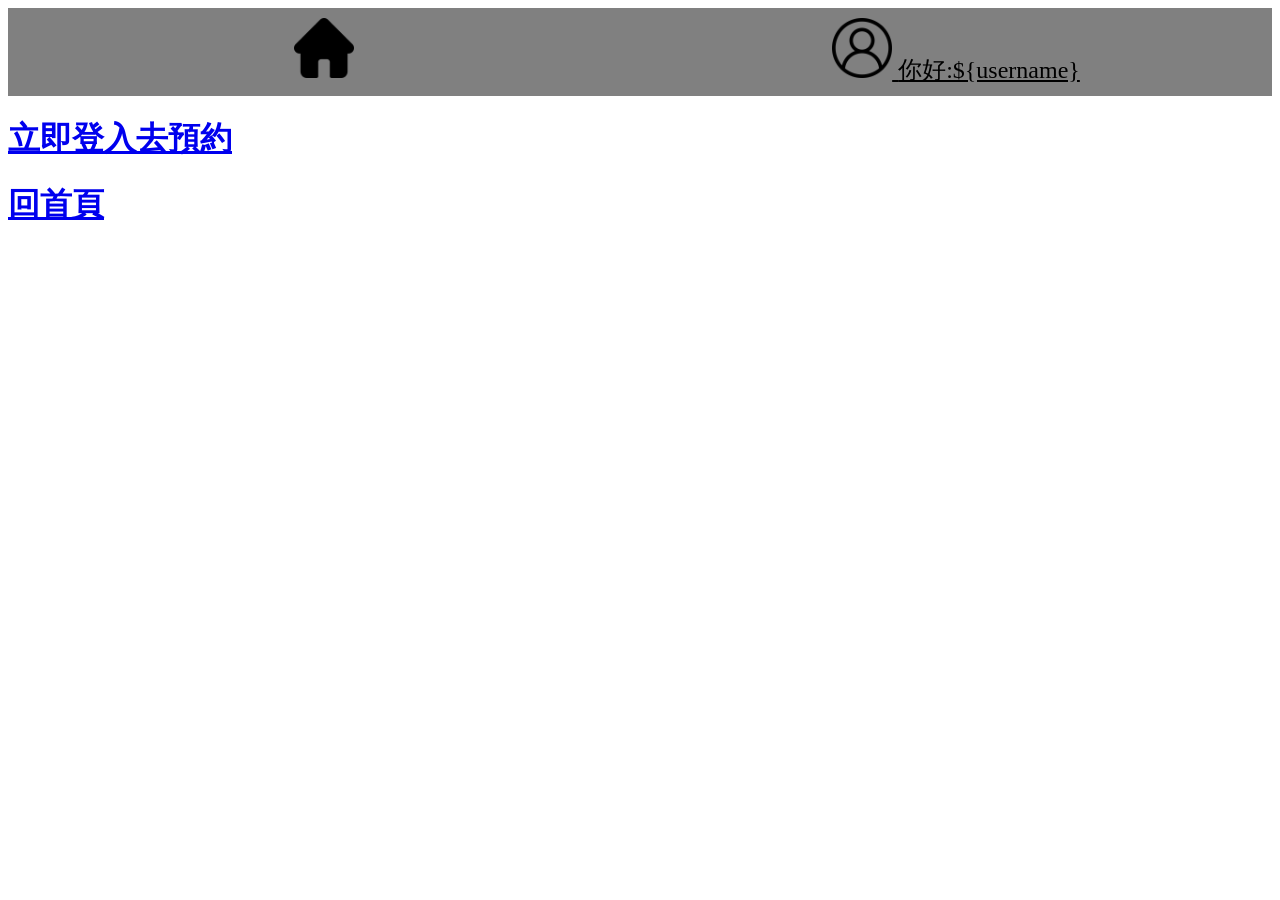
==== introduction.html @ d2f99797 "Initial commit" ====
<!DOCTYPE html>
<html>

<head>

    <link rel="stylesheet" href="./CSS/basicCSS.css" type="text/css">

    <meta charset="UTF-8">
    <meta http-equiv="X-UA-Compatible" content="IE=edge">
    <meta name="viewport" content="width=device-width, initial-scale=1.0">

    <title>餐廳介紹</title>
</head>

<body>
    <div class="icon-bar">
        <a href="index.html">
            <img id="home_img" src="./Icon/home.png" alt="首頁">
            <span class="" id="home"></span>
        </a>
        <a href="">
            <img id="login_img" src="./Icon/user.png" alt="會員登入">
            <span class="" id="member"></span>
        </a>
    </div>
    <div>
        <div class="member-functions-bar">
            <div>
                <a href="service.html">
                    <h1>立即登入去預約</h1>
            </div>
            <div>
                <a href="index.html">
                    <h1>回首頁</h1>
            </div>
        </div>
    </div>


    <script>
        if (UserNameCheck = "${username}") {
            document.getElementById("member").innerText = "你好:" + "${username}";
        } else {
            document.getElementById("member").innerText = "登入/註冊";
        }
    </script>
</body>

</html>
---- CSS/basicCSS.css ----
body {
		background-image: url(../Image/ella-olsson-oPBjWBCcAEo-unsplash.jpg)
	}

	.icon-bar {
		min-width: 100%;
		background-color: gray;
		overflow: auto;
	}

	.icon-bar a {
		float: left;
		text-align: center;
		width: 50%;
		padding: 10px 0;
		transition: all 0.3s ease;
		color: black;
		font-size: 24px;
	}

	#login_img {
		width: 60px;
		height: 60px;
	}

	#home_img {
		width: 60px;
		height: 60px;
	}
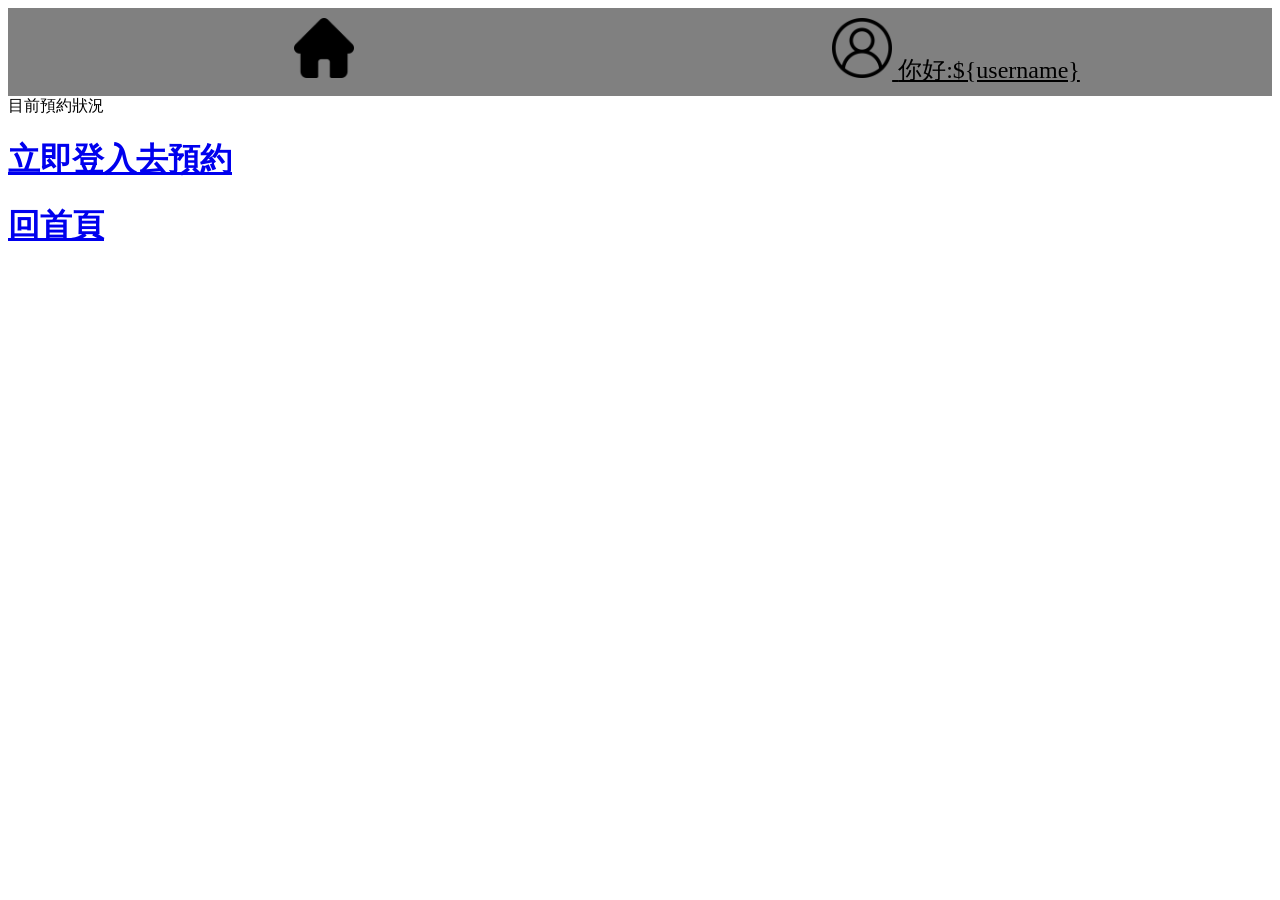
==== commit 11c14bf0: "2024/1/18 完成粗略的前端介面(細節尚未調完" ====
--- a/introduction.html
+++ b/introduction.html
@@ -24,6 +24,9 @@
         </a>
     </div>
     <div>
+        目前預約狀況
+    </div>
+    <div>
         <div class="member-functions-bar">
             <div>
                 <a href="service.html">
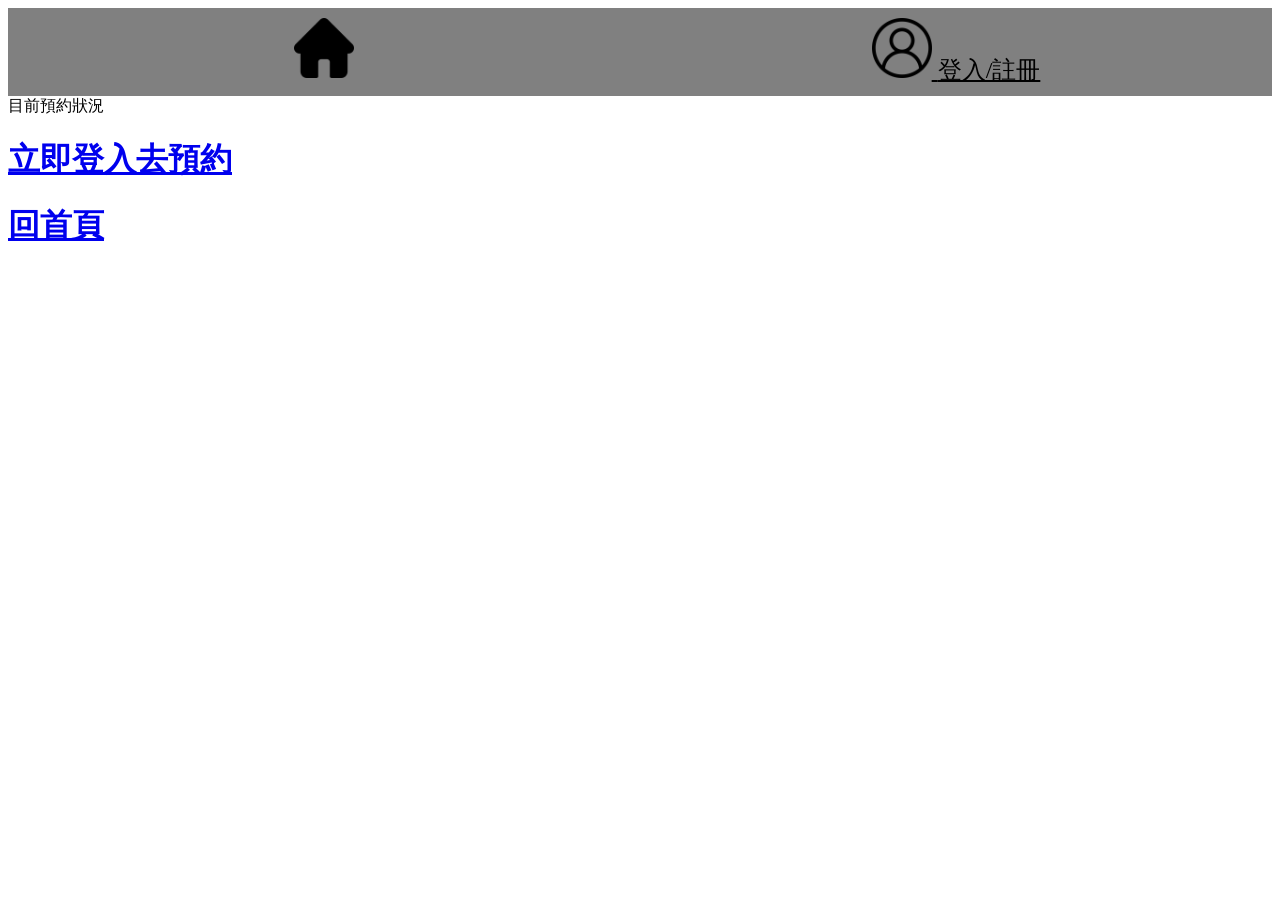
==== commit 971c4676: "2/22 *完成登出功能 *依照登入狀態來變更按鈕的超連結導向 *將登入頁面設置驗證以防已登入者仍能進入該頁面" ====
--- a/introduction.html
+++ b/introduction.html
@@ -2,7 +2,10 @@
 <html>
 
 <head>
+    <!-- jQuery -->
+    <script src="https://ajax.googleapis.com/ajax/libs/jquery/3.7.1/jquery.min.js"></script>
 
+    <!-- CSS -->
     <link rel="stylesheet" href="./CSS/basicCSS.css" type="text/css">
 
     <meta charset="UTF-8">
@@ -18,7 +21,7 @@
             <img id="home_img" src="./Icon/home.png" alt="首頁">
             <span class="" id="home"></span>
         </a>
-        <a href="">
+        <a id="member_redirect" href="">
             <img id="login_img" src="./Icon/user.png" alt="會員登入">
             <span class="" id="member"></span>
         </a>
@@ -40,13 +43,14 @@
     </div>
 
 
-    <script>
-        if (UserNameCheck = "${username}") {
-            document.getElementById("member").innerText = "你好:" + "${username}";
-        } else {
-            document.getElementById("member").innerText = "登入/註冊";
-        }
-    </script>
+    <!--登入按鈕的文字依登入狀態做改變-->
+    <script src="./JavaScript/loginICON_status.js"></script>
+
+    <!--登入按鈕的超連結導向依登入狀態做改變-->
+    <script src="./JavaScript/loginICON_redirect.js"></script>
+
+    <!--登出功能-->
+    <script src="./JavaScript/logout.js"></script>
 </body>
 
 </html>
